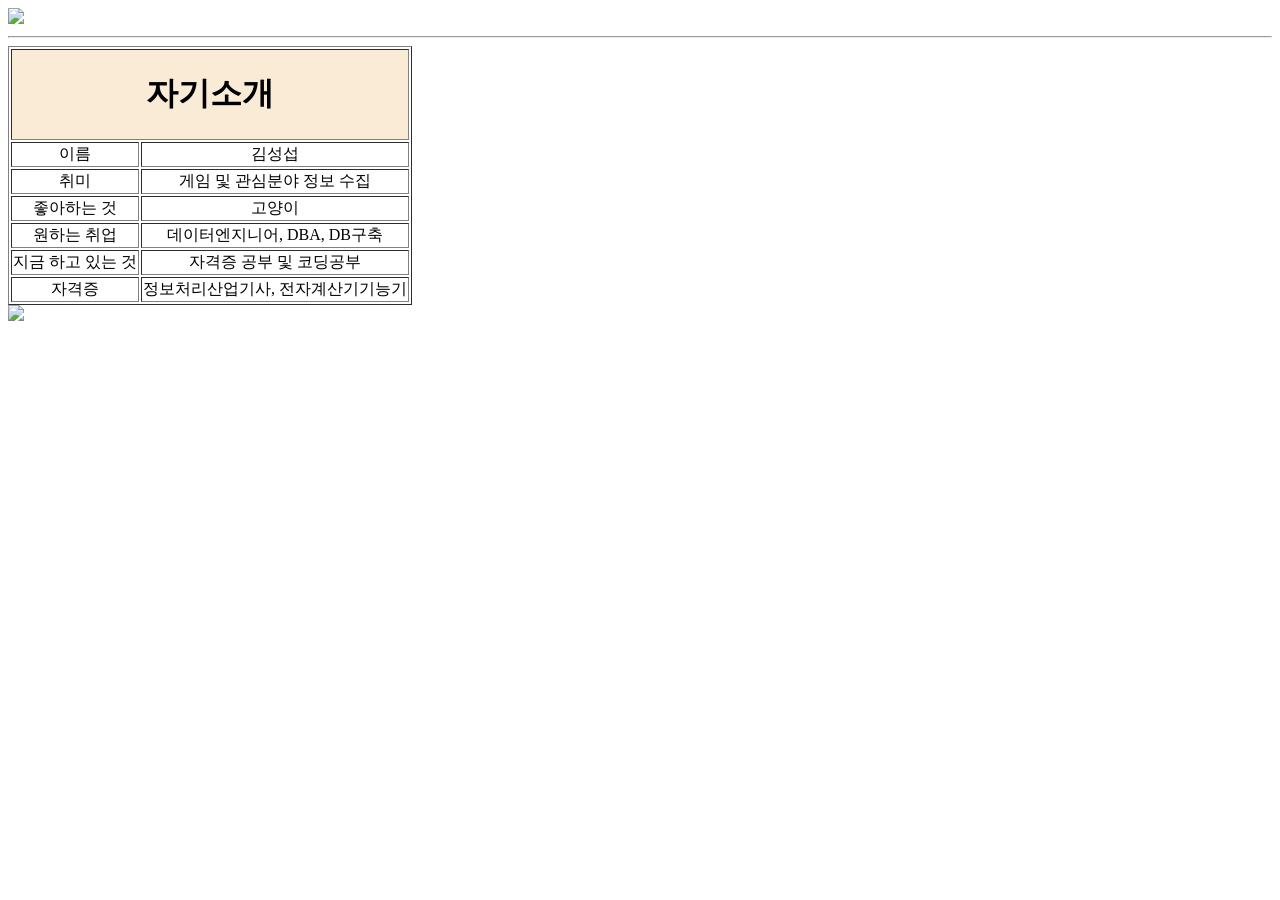
==== 자기소개.html @ 6d063ef6 "Add files via upload" ====
<!DOCTYPE html>
<html lang="en">

<head>
  <meta charset="UTF-8">
  <meta name="viewport" content="width=device-width, initial-scale=1.0">
  <title>김성섭</title>
  <link rel="stylesheet" href="/CSS/자기소개서.css">
</head>

<body>
  <img class="cat" src="https://encrypted-tbn0.gstatic.com/images?q=tbn:ANd9GcQK4_aoipvzj-4LsUx-FAtPmRnkgtOOMbRAQOfBceT5UQ&s=10" >
  <hr>
  <div>
    <table border="1" style="text-align: center;">
      <tr>
        <td  colspan="2" style="background-color: antiquewhite;"><h1>자기소개</h1></td>
      </tr>
      <tr>
        <td>이름</td>
        <td>김성섭</td>
      </tr>
      <tr>
        <td>취미</td>
        <td>게임 및 관심분야 정보 수집</td>
      </tr>
      <tr>
        <td>좋아하는 것</td>
        <td>고양이</td>
      </tr>
      <tr>
        <td>
          원하는 취업
        </td>
        <td>데이터엔지니어, DBA, DB구축</td>
      </tr>
      <tr>
        <td>지금 하고 있는 것</td>
        <td>자격증 공부 및 코딩공부</td>
      </tr>
      <tr>
        <td>자격증</td>
        <td>정보처리산업기사, 전자계산기기능기</td>
      </tr>
    </table>
    </div>
    <img  src="https://encrypted-tbn0.gstatic.com/images?q=tbn:ANd9GcSgxdv9ZwfgQTgyEg0gjzw9WWR0pPNSaql0fFleXpll4g&s=10" class="oii">
</body>

</html>
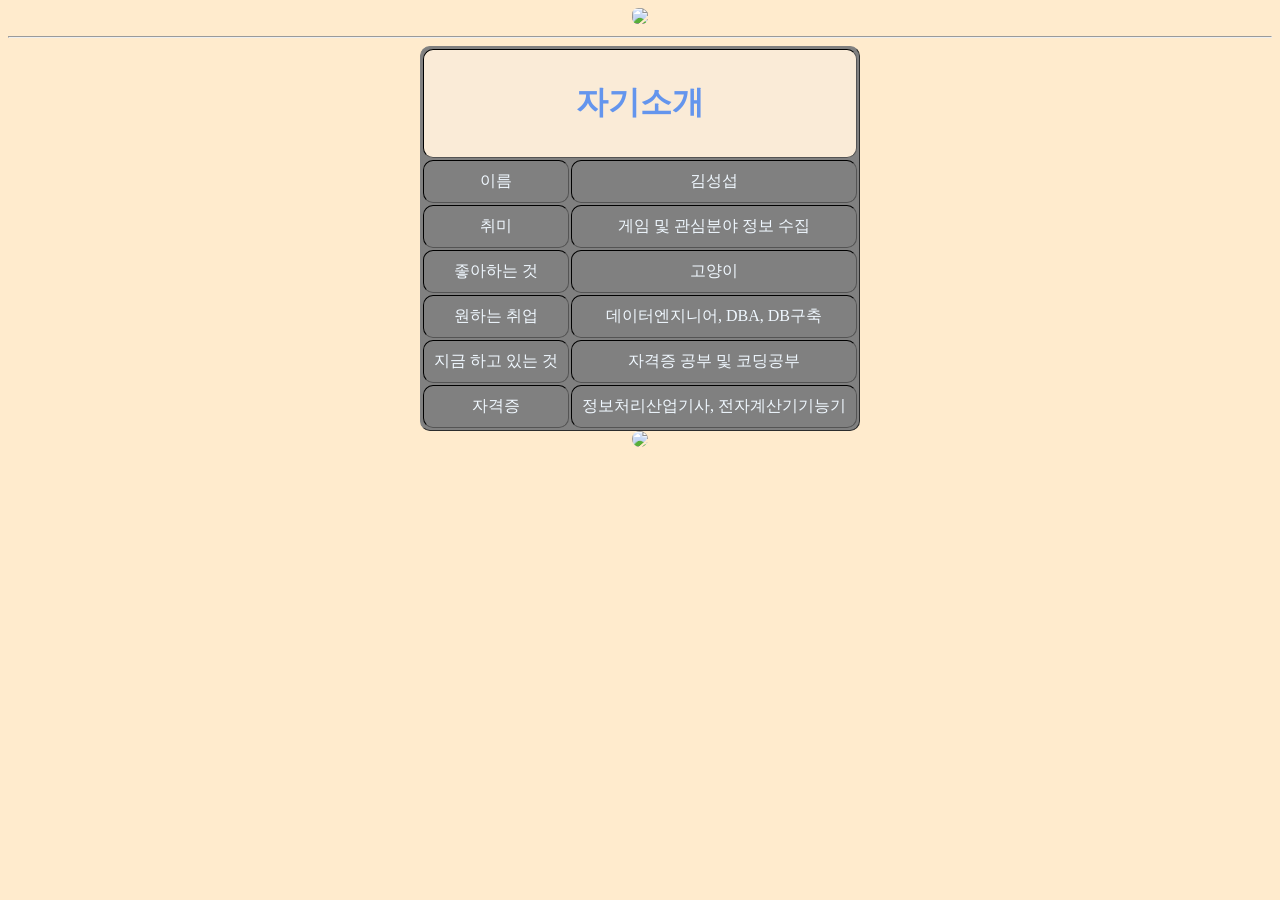
==== commit 95c9119f: "Update 자기소개.html" ====
--- a/자기소개.html
+++ b/자기소개.html
@@ -5,7 +5,7 @@
   <meta charset="UTF-8">
   <meta name="viewport" content="width=device-width, initial-scale=1.0">
   <title>김성섭</title>
-  <link rel="stylesheet" href="/CSS/자기소개서.css">
+  <link rel="stylesheet" href="./자기소개서.css">
 </head>
 
 <body>
@@ -47,4 +47,4 @@
     <img  src="https://encrypted-tbn0.gstatic.com/images?q=tbn:ANd9GcSgxdv9ZwfgQTgyEg0gjzw9WWR0pPNSaql0fFleXpll4g&s=10" class="oii">
 </body>
 
-</html>+</html>
--- a/자기소개서.css
+++ b/자기소개서.css
@@ -0,0 +1,61 @@
+td{
+  color: aliceblue;
+  font-family: 궁서체;
+  border-color: black;
+
+  padding: 10px;
+  border-radius: 10px;
+  
+
+}
+body{
+  text-align: center;
+  background-color: blanchedalmond;
+}
+h1{
+  color: cornflowerblue;
+}
+table{
+  border-radius: 10px;
+  background-color: grey;
+}
+.cat{
+  border-radius: 40%;
+  width: 600px;
+}
+
+div{
+  display: flex;
+  align-items: center;
+  justify-content: center;
+}
+
+.oii{
+  width: 300px;
+    border-radius: 50%;
+}
+
+.oii:hover{
+  animation-name: flip;
+  animation-duration: .1s;
+  animation-timing-function: linear;
+  animation-iteration-count: infinite;
+  animation-direction:alternate;
+}
+
+@keyframes flip {
+  0%   { transform: perspective(400px) rotateY(0); }
+  25%  {border-radius: 60px;}
+  50%  { transform: perspective(400px) rotateY(180deg); }
+  75%  {transform: translateY(-30px)}
+  100% { transform: perspective(400px) rotateY(360deg); }
+}
+
+@keyframes bounce {
+  0%, 100%{
+    
+  }
+  50%{
+    
+  }
+}
